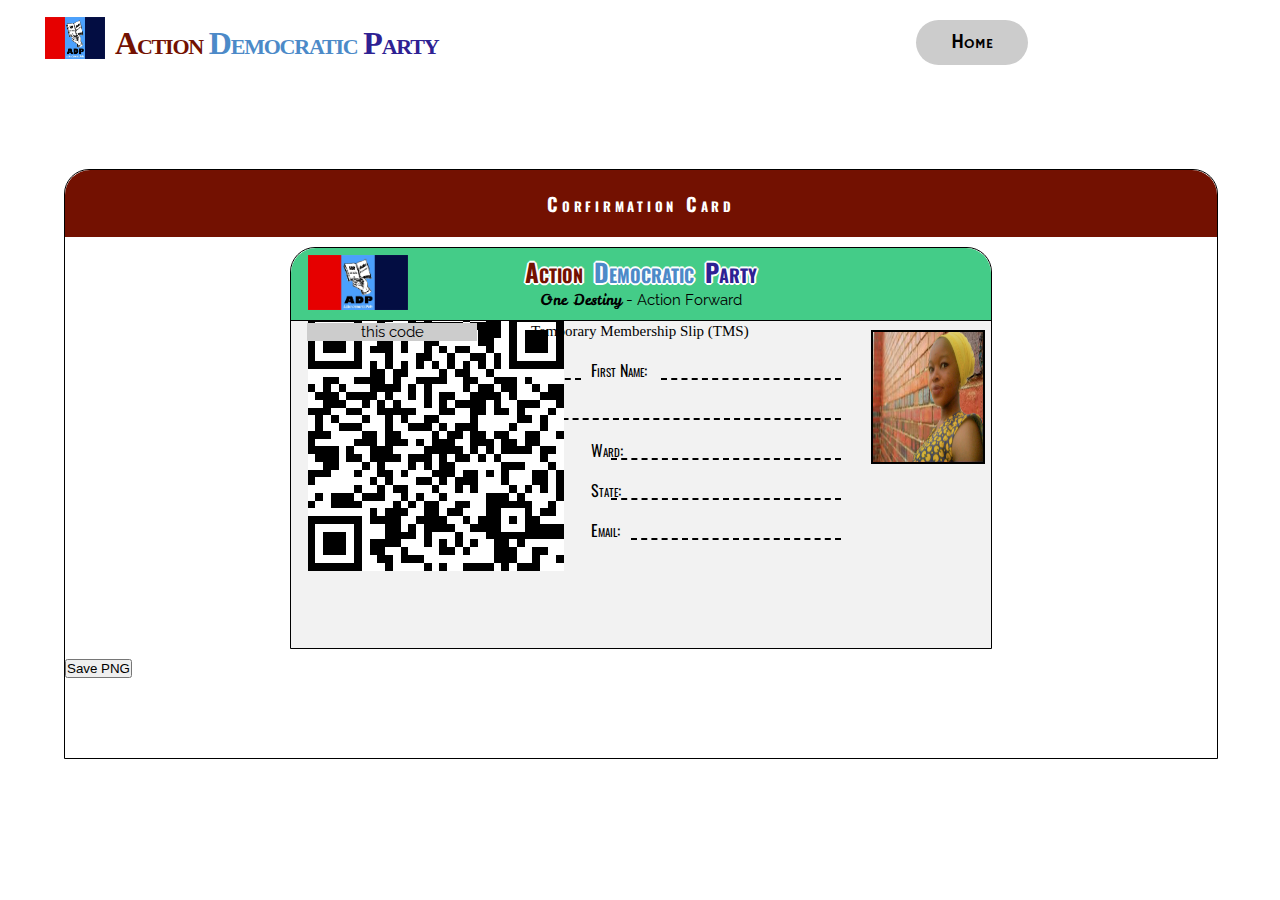
==== confirm.html @ b9115f54 "Almost done" ====
<html>

<head>
    <meta charset="utf-8">
    <meta name="viewport" content="width=device-width, initial-scale=1">
    <!-- Android Phone -->
    <meta name="theme-color" content="#731101">
    <!-- Windows Phone -->
    <meta name="msapplication-navbutton-color" content="#731101">
    <!-- iOS Safari -->
    <meta name="apple-mobile-web-app-status-bar-style" content="#731101">
    <title>Action Democratic Party</title>
    <link href="https://fonts.googleapis.com/css?family=Oswald|Raleway|Hammersmith+One|Leckerli+One" rel="stylesheet">
    <link rel="stylesheet" href="css/master.min.css" media="all" title="Action Democratic Party">
    <link rel="stylesheet" href="css/animate.min.css" media="all" title="Action Democratic Party">
    <link rel="stylesheet" href="css/jquery-ui.min.css">
    <script src="javascript/jquery-3.1.1.min.js"></script>
    <script src="javascript/functions.min.js" charset="utf-8"></script>
    <script src="javascript/content.js" charset="utf-8"></script>
    <script src="javascript/html2canvas.min.js" type="text/javascript"></script>
    <script src="javascript/qrcode.min.js" type="text/javascript"></script>
</head>
<body>
  <!-- header starts here  -->
  <header>
      <div class="topbar">
          <!-- name of the party -->
          <div class="topname">
            <a href="/index.html">
              <img src="img/adp.png" class='logo' alt="The Boook in Hand" />
            </a>
              <p>
                <a href="/index.html">
                  <span class="nameA">Action</span>
                  <span class="nameB">Democratic</span>
                  <span class="nameC">Party</span>
                </a>
              </p>
          </div>
          <nav>
              <ul>
                  <li>
                      <a href="/index.html">Home</a>
                  </li>
              </ul>
          </nav>
      </div>
  </header>
  <div class="wrapper">
    <div class="content">
      <div id="confirmSect">
        <h3>Corfirmation Card</h3>
        <section id="widget">
          <h3 id="fulName"><span>Action</span> <span>Democratic</span> <span>Party</span></h3>
          <img src="img/adp.png" width="100" height="55" alt="" />
          <p>
            <span>One Destiny</span> -
            <span>Action Forward</span>
            <span>this code</span>
            <span>Temporary Membership Slip (TMS)</span>
          </p>
          <img class="thispic" src="/upload/5e166009071d0f7d89e7f185eb660f07.jpg"  width="110" height="130" alt="" />
          <div class="inside">
            <span>Surname:</span>
            <span></span>
            <span>First Name:</span>
            <span></span>
            <span>Address:</span>
            <span></span>
            <span>Sex:</span>
            <span></span>
            <span>Ward:</span>
            <span></span>
            <span>LGA:</span>
            <span></span>
            <span>State:</span>
            <span></span>
            <span>Phone:</span>
            <span></span>
            <span>Email:</span>
            <span></span>
            <div id="qrcode"></div>
          </div>
        </section>
        <input type="hidden" name="qrgen" id="qrgen" value="">
        <input type="button" id="btnSave" value="Save PNG"/>
        <div id="img-out">

        </div>
      </div>
    </div>
  </div>
  <script type="text/javascript">
  new QRCode(document.getElementById("qrcode"), 'http://www.adp.ng/members/' + document.getElementById('qrgen').value);
  </script>
  <script type="text/javascript">
  $(function() {
  $("#btnSave").click(function() {
      html2canvas($("#widget"), {
          onrendered: function(canvas) {
              theCanvas = canvas;
              document.body.appendChild(canvas);

              // Convert and download as image
              Canvas2Image.saveAsPNG(canvas);
              $("#img-out").append(canvas);
              // Clean up
              //document.body.removeChild(canvas);
          }
      });
  });
});
  </script>
</body>
</html>
---- css/master.min.css ----
*{margin:0;padding:0}body{background:#fff}body,fieldset,form,html,legend,li,ol,ul{margin:0;padding:0}h1,h2,h3,h4,h5,h6,p{margin-top:0}fieldset,img{border:0}li{list-style:none}a,a:active,a:hover,a:link,a:visited{color:#000;text-decoration:none}header{position:relative;height:auto;width:100%;background:#fff}@media screen and (min-width:200px) and (max-width:900px){header{height:auto;clear:both}}header .topbar{position:relative;height:94px;width:100%}@media screen and (min-width:200px) and (max-width:900px){header .topbar{height:100px;width:100%}}header .topbar nav{position:relative;float:right;width:30%}@media screen and (min-width:200px) and (max-width:900px){header .topbar nav{float:none;width:100%}}header .topbar nav ul{position:relative;top:30px;width:100%;display:inline-block;list-style-type:none}@media screen and (min-width:200px) and (max-width:900px){header .topbar nav ul{background-color:#ccc;border-top:1px solid #000;padding:10px 0;top:15px}}header .topbar nav ul li{position:relative;background-color:#ccc;border-radius:25px;margin:0 20px;padding:10px 15px;font-family:'Hammersmith One',sans-serif;font-size:20px;font-variant:small-caps;display:inline}@media screen and (min-width:200px) and (max-width:900px){header .topbar nav ul li{background-color:transparent;margin:0;border-radius:0;left:20px}}header .topbar nav ul li:nth-child(1) a{padding:10px 20px}header .topbar nav ul li a{padding:10px}header .topbar .topname{position:relative;top:15px;left:45px;float:left;width:450px;height:46px}@media screen and (min-width:200px) and (max-width:900px){header .topbar .topname{top:15px;left:25px;width:70%;clear:both}}header .topbar .topname img{position:relative;left:0;top:2px;float:left;width:60px;height:42px}@media screen and (min-width:200px) and (max-width:900px){header .topbar .topname img{width:60px;height:42px}}header .topbar .topname p{float:left;position:relative;left:10px;top:10px;font-variant:small-caps;font-weight:700;word-spacing:-1px;cursor:default;font-family:AbadiMT-CondensedExtraBold;font-size:32px;color:#fff;letter-spacing:-1.21px}@media screen and (min-width:200px) and (max-width:900px){header .topbar .topname p{font-size:20px}}header .topbar .topname p .nameA{color:#731101}header .topbar .topname p .nameB{color:#4C8AC8}header .topbar .topname p .nameC{color:#2E2193}header .midbar{position:relative;width:100%;height:268px;background-color:#2E2193}header .GForm{float:right;width:90%}@media screen and (min-width:200px) and (max-width:900px){header .GForm{float:none;clear:both;text-align:center;width:90%;margin:0 auto}}header .GForm p{position:relative;font-size:15px;color:#555;clear:both;float:none;top:25px}header .GForm p #nalab{position:absolute;left:450px;display:none}header .GForm p #colab{position:absolute;left:690px;display:none}header .GForm p #useable{position:relative;left:690px}@media screen and (min-width:200px) and (max-width:900px){header .GForm p #useable{width:100%;text-align:center;left:0;top:-70px}}header .GForm form{position:relative;top:30px;width:80%;margin:0 auto;-webkit-box-align:center;-webkit-align-items:center;-ms-flex-align:center;align-items:center}@media screen and (min-width:200px) and (max-width:900px){header .GForm form{width:100%}}header .GForm form span{position:relative;float:left;font-family:AbadiMT-CondensedExtraBold;font-size:25px;color:#290303;letter-spacing:-.94px}@media screen and (min-width:200px) and (max-width:900px){header .GForm form span{font-size:20px;float:none;clear:both}}header .GForm form input{position:relative;left:30px;top:-10px;float:left;margin-right:10px}@media screen and (min-width:200px) and (max-width:900px){header .GForm form input{top:10px;left:0;float:none;clear:both;margin:20px auto}}header .GForm form input[type=text]{border-radius:8px;background-color:#e9e9e9;padding-left:10px;font-size:15px;width:204px;height:37px;border:1px solid #979797}header .GForm form input[type=submit]{width:125px;height:37px;background-color:#bfbfbf;border:1px solid #979797;border-radius:8px;font-variant:small-caps;font-weight:700;font-size:15px}.wrapper{position:relative;top:30px;width:100%;margin-top:25px;clear:both}.wrapper .content{position:relative;top:20px;width:90%;margin:0 auto;clear:both}@media screen and (min-width:200px) and (max-width:900px){.wrapper .content{width:95%}}.wrapper .content section{width:45%;float:left;border:1px solid #ccc;border-top-left-radius:25px;border-top-right-radius:25px}@media screen and (min-width:200px) and (max-width:900px){.wrapper .content section{width:100%;float:none;clear:both;margin:50px auto}}.wrapper .content section:nth-child(2){margin-left:70px}@media screen and (min-width:200px) and (max-width:900px){.wrapper .content section:nth-child(2){margin:0 auto}}.wrapper .content section h3{text-align:center;width:100%;padding:10px 0;background-color:#731101;border-top-left-radius:25px;border-top-right-radius:25px;color:#fff;font-variant:small-caps;font-family:Oswald,sans-serif;letter-spacing:.2em}.wrapper .content section p{padding:15px;text-align:justify;font-family:Raleway,sans-serif}.wrapper .content .regForm{position:relative;display:none;width:100%;height:auto;border:1px solid #000;border-top-left-radius:25px;border-top-right-radius:25px}.wrapper .content .regForm:after{content:'';display:block;clear:both;padding-bottom:80px}.wrapper .content .regForm #fulladd,.wrapper .content .regForm #fullpro{display:none}.wrapper .content .regForm h3{position:relative;width:100%;text-align:center;padding:20px 0;background-color:#731101;border-top-left-radius:25px;border-top-right-radius:25px;color:#fff;font-variant:small-caps;font-family:Oswald,sans-serif;letter-spacing:.2em}.wrapper .content .regForm h3 #d1,.wrapper .content .regForm h3 #d2,.wrapper .content .regForm h3 #d3{display:none}.wrapper .content .regForm form{width:80%;margin:0 auto}.wrapper .content .regForm section{position:relative;border:0 solid #000;border-radius:0}.wrapper .content .regForm section:nth-child(2):not(.forothers){top:213px;left:100px}@media screen and (min-width:200px) and (max-width:900px){.wrapper .content .regForm section:nth-child(2):not(.forothers){width:100%;top:0;left:0}}.wrapper .content .regForm label{position:relative;float:left;clear:both;font-variant:small-caps;font-family:sans-serif;margin:20px auto 5px}@media screen and (min-width:200px) and (max-width:900px){.wrapper .content .regForm label{float:none;margin:1px;clear:both}}.wrapper .content .regForm select{float:left;clear:both;border-radius:8px;background:url(../img/arrow-down-black.png) 90%/15% no-repeat #eee;padding-left:10px;font-size:15px;width:304px;height:37px;border:1px solid #979797;appearance:none;-webkit-appearance:none;-moz-appearance:none}@media screen and (min-width:200px) and (max-width:900px){.wrapper .content .regForm select{width:204px;float:none;clear:both}}.wrapper .content .regForm textarea{float:left;clear:both;border-radius:8px;background-color:#e9e9e9;padding-left:10px;font-size:15px;width:304px;border:1px solid #979797;appearance:none;-webkit-appearance:none;-moz-appearance:none}@media screen and (min-width:200px) and (max-width:900px){.wrapper .content .regForm textarea{width:204px;float:none;clear:both}}.wrapper .content .regForm input{position:relative;float:left;clear:both;margin-right:10px}@media screen and (min-width:200px) and (max-width:900px){.wrapper .content .regForm input{top:10px;left:0;float:none;width:200px;clear:both;margin:20px auto}}.wrapper .content .regForm input[type=email],.wrapper .content .regForm input[type=text]{border-radius:8px;background-color:#e9e9e9;padding-left:10px;font-size:15px;width:304px;height:37px;border:1px solid #979797}@media screen and (min-width:200px) and (max-width:900px){.wrapper .content .regForm input[type=email],.wrapper .content .regForm input[type=text]{width:200px}}.wrapper .content .regForm input[type=submit]{width:125px;height:37px;background-color:#bfbfbf;border:1px solid #979797;margin-top:20px;border-radius:8px;font-variant:small-caps;font-weight:700;font-size:15px}.wrapper .content #confirmSect{position:relative;width:100%;height:auto;border:1px solid #000;border-top-left-radius:25px;border-top-right-radius:25px}.wrapper .content #confirmSect:after{content:'';display:block;clear:both;padding-bottom:80px}.wrapper .content #confirmSect h3{position:relative;width:100%;text-align:center;padding:20px 0;background-color:#731101;border-top-left-radius:25px;border-top-right-radius:25px;color:#fff;font-variant:small-caps;font-family:Oswald,sans-serif;letter-spacing:.2em}.wrapper .content #confirmSect section{position:relative;margin:10px auto;height:400px;border:1px solid #000;width:700px;float:none}.wrapper .content #confirmSect section h3{color:#fff;border-bottom:1px solid #000;padding:5px 0 30px;font-size:25px;font-stretch:expanded;background-color:#4C8}.wrapper .content #confirmSect section h3 span{letter-spacing:normal;text-shadow:2px 0 0 #fff,-2px 0 0 #fff,0 2px 0 #fff,0 -2px 0 #fff,1px 1px #fff,-1px -1px 0 #fff,1px -1px 0 #fff,-1px 1px 0 #fff}.wrapper .content #confirmSect section h3 span:nth-child(1){color:#731101}.wrapper .content #confirmSect section h3 span:nth-child(2){color:#4C8AC8}.wrapper .content #confirmSect section h3 span:nth-child(3){color:#2E2193}.wrapper .content #confirmSect section img{position:absolute;top:7px;left:17px}.wrapper .content #confirmSect section .thispic{position:relative;top:5px;border:2px solid #000;left:580px}.wrapper .content #confirmSect section p{position:relative;text-align:center;margin-top:-46px;z-index:10}.wrapper .content #confirmSect section p span{letter-spacing:normal;font-size:15px}.wrapper .content #confirmSect section p span:nth-child(1){position:relative;font-family:'Leckerli One',cursive}.wrapper .content #confirmSect section p span:nth-child(3){position:absolute;top:48px;left:16px;background-color:#ccc;width:170px}.wrapper .content #confirmSect section p span:nth-child(4){position:absolute;top:48px;left:240px;font-family:serif}.wrapper .content #confirmSect section .inside{position:absolute;width:100%;height:340px;top:60px;background-color:#f2f2f2;z-index:-1}.wrapper .content #confirmSect section .inside span{position:absolute;font-family:Oswald,sans-serif;font-variant:small-caps}.wrapper .content #confirmSect section .inside span:nth-child(1){top:50px;left:50px}.wrapper .content #confirmSect section .inside span:nth-child(2){top:70px;left:110px;width:180px;border-bottom:2px dashed #000}.wrapper .content #confirmSect section .inside span:nth-child(3){top:50px;left:300px}.wrapper .content #confirmSect section .inside span:nth-child(4){top:70px;left:370px;width:180px;border-bottom:2px dashed #000}.wrapper .content #confirmSect section .inside span:nth-child(5){top:90px;left:50px}.wrapper .content #confirmSect section .inside span:nth-child(6){top:110px;left:110px;width:440px;border-bottom:2px dashed #000}.wrapper .content #confirmSect section .inside span:nth-child(7){top:130px;left:50px}.wrapper .content #confirmSect section .inside span:nth-child(8){top:150px;left:80px;width:100px;border-bottom:2px dashed #000}.wrapper .content #confirmSect section .inside span:nth-child(9){top:130px;left:300px}.wrapper .content #confirmSect section .inside span:nth-child(10){top:150px;left:320px;width:230px;border-bottom:2px dashed #000}.wrapper .content #confirmSect section .inside span:nth-child(11){top:170px;left:50px}.wrapper .content #confirmSect section .inside span:nth-child(12){top:190px;left:80px;width:170px;border-bottom:2px dashed #000}.wrapper .content #confirmSect section .inside span:nth-child(13){top:170px;left:300px}.wrapper .content #confirmSect section .inside span:nth-child(14){top:190px;left:320px;width:230px;border-bottom:2px dashed #000}.wrapper .content #confirmSect section .inside span:nth-child(15){top:210px;left:50px}.wrapper .content #confirmSect section .inside span:nth-child(16){top:230px;left:95px;width:170px;border-bottom:2px dashed #000}.wrapper .content #confirmSect section .inside span:nth-child(17){top:210px;left:300px}.wrapper .content #confirmSect section .inside span:nth-child(18){top:230px;left:340px;width:210px;border-bottom:2px dashed #000}.wrapper .btsect{position:relative;width:100%;height:208px;top:70px;clear:both;border-top:1px solid #000;border-bottom:1px solid #000;text-align:center;background-color:#4C8AC8}.wrapper .btsect p{position:relative;top:30%;width:80%;margin:0 auto;font-family:Raleway,sans-serif;color:#fff;font-size:25px;font-weight:300}@media screen and (min-width:200px) and (max-width:900px){.wrapper .btsect p{font-size:15px}}.wrapper #map{position:relative;width:100%;height:400px;top:100px;clear:both}footer{position:relative;top:150px;height:300px;width:100%;clear:both;background-color:#731101}@media screen and (min-width:200px) and (max-width:900px){footer{height:500px}}footer div{position:relative;top:50px;width:95%;margin:0 auto}@media screen and (min-width:200px) and (max-width:900px){footer div{top:30px}}footer div section{position:relative;height:160px;width:45%;float:left;border-radius:15px}footer div section:nth-child(2){left:70px;background-color:rgba(255,255,255,.3)}@media screen and (min-width:200px) and (max-width:900px){footer div section:nth-child(2){left:0}}@media screen and (min-width:200px) and (max-width:900px){footer div section{position:relative;height:200px;text-align:center;width:95%;clear:both;float:none;margin:0 auto}}footer div section img{position:relative;top:20px;float:left;margin:0 20px}@media screen and (min-width:200px) and (max-width:900px){footer div section img{top:0;width:70%;margin:0 auto;float:none;clear:both}}footer div section h3{position:relative;top:20px;font-variant:small-caps;font-size:25px;font-family:AbadiMT-CondensedExtraBold;text-shadow:2px 0 0 #fff,-2px 0 0 #fff,0 2px 0 #fff,0 -2px 0 #fff,1px 1px #fff,-1px -1px 0 #fff,1px -1px 0 #fff,-1px 1px 0 #fff}@media screen and (min-width:200px) and (max-width:900px){footer div section h3{top:20px;font-size:20px;clear:both}}footer div section h3 span{color:#f02403}footer div section h3 span:nth-child(2){color:#4C8AC8}footer div section h3 span:nth-child(3){color:#2E2193}footer div section p{position:relative;top:20px;color:#fff}@media screen and (min-width:200px) and (max-width:900px){footer div section p{top:20px}}
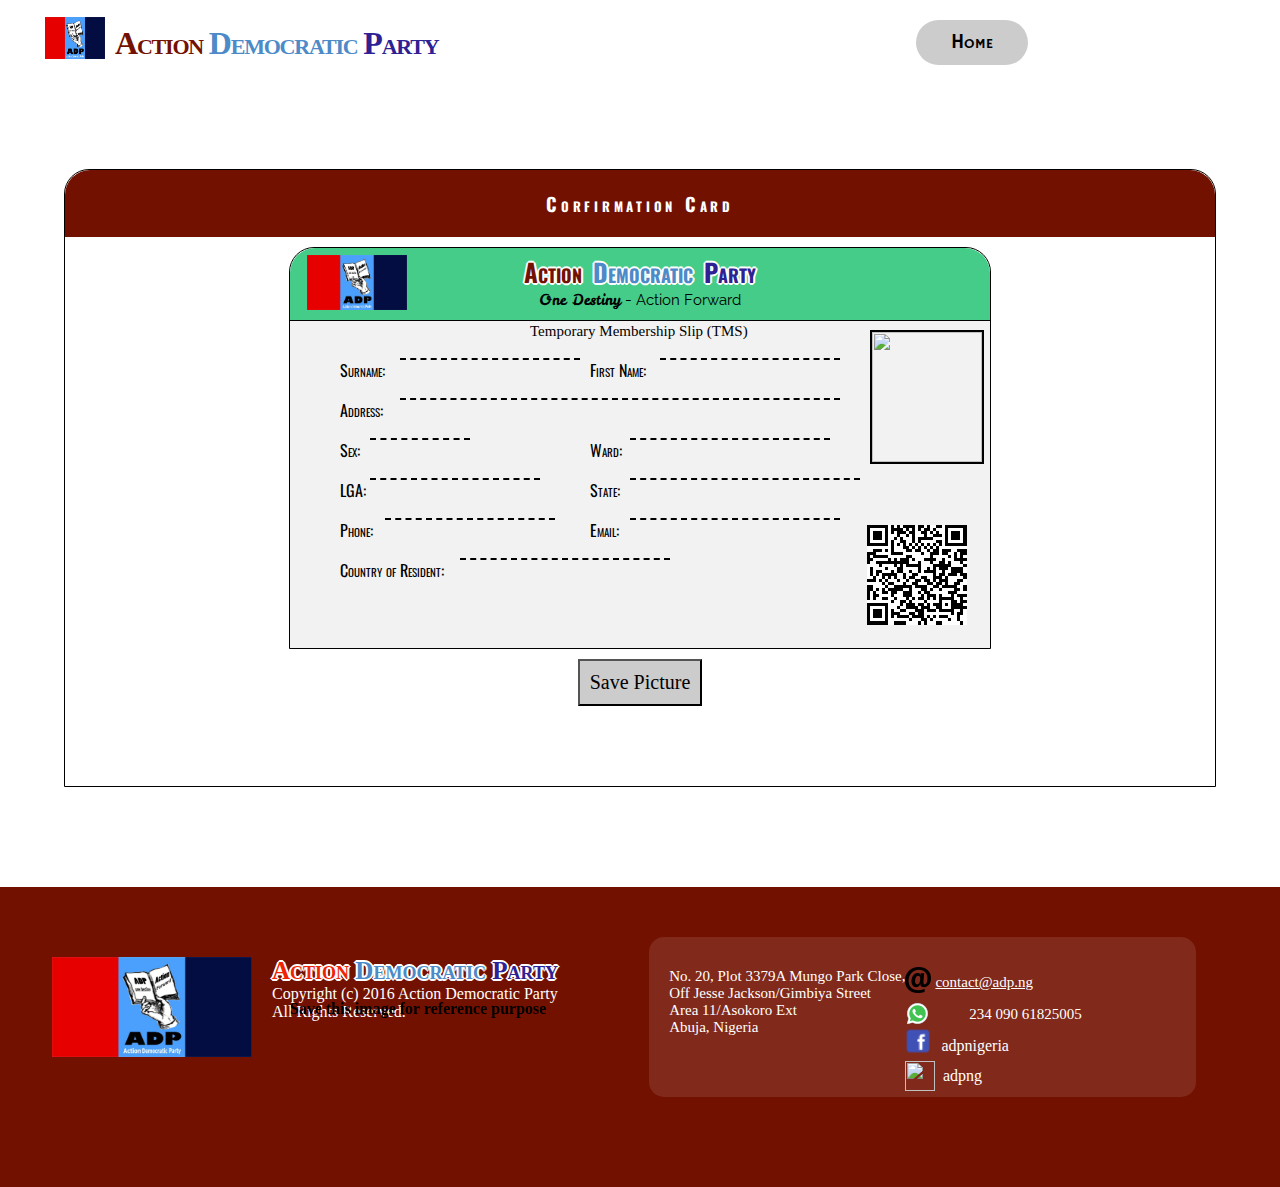
==== commit 4b4114ae: "I think I am done with this site" ====
--- a/confirm.html
+++ b/confirm.html
@@ -10,7 +10,7 @@
     <!-- iOS Safari -->
     <meta name="apple-mobile-web-app-status-bar-style" content="#731101">
     <title>Action Democratic Party</title>
-    <link href="https://fonts.googleapis.com/css?family=Oswald|Raleway|Hammersmith+One|Leckerli+One" rel="stylesheet">
+    <link href="https://fonts.googleapis.com/css?family=Oswald|Raleway|Hammersmith+One|Leckerli+One|Special+Elite" rel="stylesheet">
     <link rel="stylesheet" href="css/master.min.css" media="all" title="Action Democratic Party">
     <link rel="stylesheet" href="css/animate.min.css" media="all" title="Action Democratic Party">
     <link rel="stylesheet" href="css/jquery-ui.min.css">
@@ -51,64 +51,113 @@
       <div id="confirmSect">
         <h3>Corfirmation Card</h3>
         <section id="widget">
+          <h4 id="forthH">Save this image for reference purpose</h4>
           <h3 id="fulName"><span>Action</span> <span>Democratic</span> <span>Party</span></h3>
           <img src="img/adp.png" width="100" height="55" alt="" />
           <p>
             <span>One Destiny</span> -
             <span>Action Forward</span>
-            <span>this code</span>
+            <span id="randomCodeDT"></span>
             <span>Temporary Membership Slip (TMS)</span>
           </p>
-          <img class="thispic" src="/upload/5e166009071d0f7d89e7f185eb660f07.jpg"  width="110" height="130" alt="" />
+          <img id="ppic" class="thispic" src=""  width="110" height="130" alt="" />
+          <div id="img-out">
+
+          </div>
           <div class="inside">
             <span>Surname:</span>
-            <span></span>
+            <span id="surname"></span>
             <span>First Name:</span>
-            <span></span>
+            <span id="firstname"></span>
             <span>Address:</span>
-            <span></span>
+            <span id="addresses"></span>
             <span>Sex:</span>
-            <span></span>
+            <span id="gender"></span>
             <span>Ward:</span>
-            <span></span>
+            <span id="wardarea"></span>
             <span>LGA:</span>
-            <span></span>
+            <span id="lgarea"></span>
             <span>State:</span>
-            <span></span>
+            <span id="statearea"></span>
             <span>Phone:</span>
-            <span></span>
+            <span id="phonedet"></span>
             <span>Email:</span>
-            <span></span>
+            <span id="emaildet"></span>
+            <span>Country of Resident:</span>
+            <span id="countryofres"></span>
             <div id="qrcode"></div>
           </div>
         </section>
         <input type="hidden" name="qrgen" id="qrgen" value="">
-        <input type="button" id="btnSave" value="Save PNG"/>
-        <div id="img-out">
-
-        </div>
+        <p style="text-align: center;">
+          <input type="button" id="btnSave" value="Save Picture" style="background-color: #ccc; padding: 10px; font-family: serif; font-size: 20px;"/>
+        </p>
       </div>
     </div>
   </div>
+  <footer>
+      <div>
+          <section>
+              <img src="img/adp.png" width="200px" height="100" alt=""/>
+              <h3>
+                  <span>Action</span>
+                  <span>Democratic</span>
+                  <span>Party</span>
+              </h3>
+              <p>
+                  Copyright (c) 2016 Action Democratic Party All Rights Reserved.
+              </p>
+          </section>
+          <section>
+            <p>
+              No. 20, Plot 3379A Mungo Park Close, <br> Off Jesse Jackson/Gimbiya Street <br>Area 11/Asokoro Ext <br>Abuja, Nigeria
+            </p>
+            <img src="img/Email.png" class="jemail" alt="" />
+            <p>
+              <a class="forMB" href="mailto:contact@adp.ng">contact@adp.ng</a>
+            </p>
+            <img src="img/WhatsApp_25.png" class="whatsapp" alt="" />
+            <p class="utility">
+                234 090 61825005
+            </p>
+
+              <a href="https://www.fb.com/apdnigeria"> <img src="img/Facebook25.png" class="facebook" width="30" height="30" alt="" /><span class="fcbk">adpnigeria</span></a>
+              <a href="https://www.twitter.com/adpng"> <img src="img/twitter2.png" class="twitter" width="30" height="30" alt="" /> <span class="tweet">adpng</span></a>
+          </section>
+      </div>
+  </footer>
   <script type="text/javascript">
-  new QRCode(document.getElementById("qrcode"), 'http://www.adp.ng/members/' + document.getElementById('qrgen').value);
-  </script>
+  var qrcode = new QRCode(document.getElementById("qrcode"), {
+      text: "http://www.apd.ng/membership/" + $('#qrgen').val() +'',
+      width: 100,
+      height: 100,
+      colorDark : "#000000",
+      colorLight : "#ffffff",
+      correctLevel : QRCode.CorrectLevel.H
+  });
+    </script>
   <script type="text/javascript">
   $(function() {
-  $("#btnSave").click(function() {
+    $('#btnSave').click(function() {
+      $('#widget').fadeIn(4).delay(3000);
+      $('#img-out').slideDown('10000');
+    });
+
+    $("#btnSave").click(function() {
       html2canvas($("#widget"), {
           onrendered: function(canvas) {
               theCanvas = canvas;
               document.body.appendChild(canvas);
 
               // Convert and download as image
-              Canvas2Image.saveAsPNG(canvas);
+              Canvas2Image.saveAsJPG(canvas);
               $("#img-out").append(canvas);
               // Clean up
               //document.body.removeChild(canvas);
           }
       });
   });
+
 });
   </script>
 </body>
--- a/css/master.min.css
+++ b/css/master.min.css
@@ -1 +1 @@
-*{margin:0;padding:0}body{background:#fff}body,fieldset,form,html,legend,li,ol,ul{margin:0;padding:0}h1,h2,h3,h4,h5,h6,p{margin-top:0}fieldset,img{border:0}li{list-style:none}a,a:active,a:hover,a:link,a:visited{color:#000;text-decoration:none}header{position:relative;height:auto;width:100%;background:#fff}@media screen and (min-width:200px) and (max-width:900px){header{height:auto;clear:both}}header .topbar{position:relative;height:94px;width:100%}@media screen and (min-width:200px) and (max-width:900px){header .topbar{height:100px;width:100%}}header .topbar nav{position:relative;float:right;width:30%}@media screen and (min-width:200px) and (max-width:900px){header .topbar nav{float:none;width:100%}}header .topbar nav ul{position:relative;top:30px;width:100%;display:inline-block;list-style-type:none}@media screen and (min-width:200px) and (max-width:900px){header .topbar nav ul{background-color:#ccc;border-top:1px solid #000;padding:10px 0;top:15px}}header .topbar nav ul li{position:relative;background-color:#ccc;border-radius:25px;margin:0 20px;padding:10px 15px;font-family:'Hammersmith One',sans-serif;font-size:20px;font-variant:small-caps;display:inline}@media screen and (min-width:200px) and (max-width:900px){header .topbar nav ul li{background-color:transparent;margin:0;border-radius:0;left:20px}}header .topbar nav ul li:nth-child(1) a{padding:10px 20px}header .topbar nav ul li a{padding:10px}header .topbar .topname{position:relative;top:15px;left:45px;float:left;width:450px;height:46px}@media screen and (min-width:200px) and (max-width:900px){header .topbar .topname{top:15px;left:25px;width:70%;clear:both}}header .topbar .topname img{position:relative;left:0;top:2px;float:left;width:60px;height:42px}@media screen and (min-width:200px) and (max-width:900px){header .topbar .topname img{width:60px;height:42px}}header .topbar .topname p{float:left;position:relative;left:10px;top:10px;font-variant:small-caps;font-weight:700;word-spacing:-1px;cursor:default;font-family:AbadiMT-CondensedExtraBold;font-size:32px;color:#fff;letter-spacing:-1.21px}@media screen and (min-width:200px) and (max-width:900px){header .topbar .topname p{font-size:20px}}header .topbar .topname p .nameA{color:#731101}header .topbar .topname p .nameB{color:#4C8AC8}header .topbar .topname p .nameC{color:#2E2193}header .midbar{position:relative;width:100%;height:268px;background-color:#2E2193}header .GForm{float:right;width:90%}@media screen and (min-width:200px) and (max-width:900px){header .GForm{float:none;clear:both;text-align:center;width:90%;margin:0 auto}}header .GForm p{position:relative;font-size:15px;color:#555;clear:both;float:none;top:25px}header .GForm p #nalab{position:absolute;left:450px;display:none}header .GForm p #colab{position:absolute;left:690px;display:none}header .GForm p #useable{position:relative;left:690px}@media screen and (min-width:200px) and (max-width:900px){header .GForm p #useable{width:100%;text-align:center;left:0;top:-70px}}header .GForm form{position:relative;top:30px;width:80%;margin:0 auto;-webkit-box-align:center;-webkit-align-items:center;-ms-flex-align:center;align-items:center}@media screen and (min-width:200px) and (max-width:900px){header .GForm form{width:100%}}header .GForm form span{position:relative;float:left;font-family:AbadiMT-CondensedExtraBold;font-size:25px;color:#290303;letter-spacing:-.94px}@media screen and (min-width:200px) and (max-width:900px){header .GForm form span{font-size:20px;float:none;clear:both}}header .GForm form input{position:relative;left:30px;top:-10px;float:left;margin-right:10px}@media screen and (min-width:200px) and (max-width:900px){header .GForm form input{top:10px;left:0;float:none;clear:both;margin:20px auto}}header .GForm form input[type=text]{border-radius:8px;background-color:#e9e9e9;padding-left:10px;font-size:15px;width:204px;height:37px;border:1px solid #979797}header .GForm form input[type=submit]{width:125px;height:37px;background-color:#bfbfbf;border:1px solid #979797;border-radius:8px;font-variant:small-caps;font-weight:700;font-size:15px}.wrapper{position:relative;top:30px;width:100%;margin-top:25px;clear:both}.wrapper .content{position:relative;top:20px;width:90%;margin:0 auto;clear:both}@media screen and (min-width:200px) and (max-width:900px){.wrapper .content{width:95%}}.wrapper .content section{width:45%;float:left;border:1px solid #ccc;border-top-left-radius:25px;border-top-right-radius:25px}@media screen and (min-width:200px) and (max-width:900px){.wrapper .content section{width:100%;float:none;clear:both;margin:50px auto}}.wrapper .content section:nth-child(2){margin-left:70px}@media screen and (min-width:200px) and (max-width:900px){.wrapper .content section:nth-child(2){margin:0 auto}}.wrapper .content section h3{text-align:center;width:100%;padding:10px 0;background-color:#731101;border-top-left-radius:25px;border-top-right-radius:25px;color:#fff;font-variant:small-caps;font-family:Oswald,sans-serif;letter-spacing:.2em}.wrapper .content section p{padding:15px;text-align:justify;font-family:Raleway,sans-serif}.wrapper .content .regForm{position:relative;display:none;width:100%;height:auto;border:1px solid #000;border-top-left-radius:25px;border-top-right-radius:25px}.wrapper .content .regForm:after{content:'';display:block;clear:both;padding-bottom:80px}.wrapper .content .regForm #fulladd,.wrapper .content .regForm #fullpro{display:none}.wrapper .content .regForm h3{position:relative;width:100%;text-align:center;padding:20px 0;background-color:#731101;border-top-left-radius:25px;border-top-right-radius:25px;color:#fff;font-variant:small-caps;font-family:Oswald,sans-serif;letter-spacing:.2em}.wrapper .content .regForm h3 #d1,.wrapper .content .regForm h3 #d2,.wrapper .content .regForm h3 #d3{display:none}.wrapper .content .regForm form{width:80%;margin:0 auto}.wrapper .content .regForm section{position:relative;border:0 solid #000;border-radius:0}.wrapper .content .regForm section:nth-child(2):not(.forothers){top:213px;left:100px}@media screen and (min-width:200px) and (max-width:900px){.wrapper .content .regForm section:nth-child(2):not(.forothers){width:100%;top:0;left:0}}.wrapper .content .regForm label{position:relative;float:left;clear:both;font-variant:small-caps;font-family:sans-serif;margin:20px auto 5px}@media screen and (min-width:200px) and (max-width:900px){.wrapper .content .regForm label{float:none;margin:1px;clear:both}}.wrapper .content .regForm select{float:left;clear:both;border-radius:8px;background:url(../img/arrow-down-black.png) 90%/15% no-repeat #eee;padding-left:10px;font-size:15px;width:304px;height:37px;border:1px solid #979797;appearance:none;-webkit-appearance:none;-moz-appearance:none}@media screen and (min-width:200px) and (max-width:900px){.wrapper .content .regForm select{width:204px;float:none;clear:both}}.wrapper .content .regForm textarea{float:left;clear:both;border-radius:8px;background-color:#e9e9e9;padding-left:10px;font-size:15px;width:304px;border:1px solid #979797;appearance:none;-webkit-appearance:none;-moz-appearance:none}@media screen and (min-width:200px) and (max-width:900px){.wrapper .content .regForm textarea{width:204px;float:none;clear:both}}.wrapper .content .regForm input{position:relative;float:left;clear:both;margin-right:10px}@media screen and (min-width:200px) and (max-width:900px){.wrapper .content .regForm input{top:10px;left:0;float:none;width:200px;clear:both;margin:20px auto}}.wrapper .content .regForm input[type=email],.wrapper .content .regForm input[type=text]{border-radius:8px;background-color:#e9e9e9;padding-left:10px;font-size:15px;width:304px;height:37px;border:1px solid #979797}@media screen and (min-width:200px) and (max-width:900px){.wrapper .content .regForm input[type=email],.wrapper .content .regForm input[type=text]{width:200px}}.wrapper .content .regForm input[type=submit]{width:125px;height:37px;background-color:#bfbfbf;border:1px solid #979797;margin-top:20px;border-radius:8px;font-variant:small-caps;font-weight:700;font-size:15px}.wrapper .content #confirmSect{position:relative;width:100%;height:auto;border:1px solid #000;border-top-left-radius:25px;border-top-right-radius:25px}.wrapper .content #confirmSect:after{content:'';display:block;clear:both;padding-bottom:80px}.wrapper .content #confirmSect h3{position:relative;width:100%;text-align:center;padding:20px 0;background-color:#731101;border-top-left-radius:25px;border-top-right-radius:25px;color:#fff;font-variant:small-caps;font-family:Oswald,sans-serif;letter-spacing:.2em}.wrapper .content #confirmSect section{position:relative;margin:10px auto;height:400px;border:1px solid #000;width:700px;float:none}.wrapper .content #confirmSect section h3{color:#fff;border-bottom:1px solid #000;padding:5px 0 30px;font-size:25px;font-stretch:expanded;background-color:#4C8}.wrapper .content #confirmSect section h3 span{letter-spacing:normal;text-shadow:2px 0 0 #fff,-2px 0 0 #fff,0 2px 0 #fff,0 -2px 0 #fff,1px 1px #fff,-1px -1px 0 #fff,1px -1px 0 #fff,-1px 1px 0 #fff}.wrapper .content #confirmSect section h3 span:nth-child(1){color:#731101}.wrapper .content #confirmSect section h3 span:nth-child(2){color:#4C8AC8}.wrapper .content #confirmSect section h3 span:nth-child(3){color:#2E2193}.wrapper .content #confirmSect section img{position:absolute;top:7px;left:17px}.wrapper .content #confirmSect section .thispic{position:relative;top:5px;border:2px solid #000;left:580px}.wrapper .content #confirmSect section p{position:relative;text-align:center;margin-top:-46px;z-index:10}.wrapper .content #confirmSect section p span{letter-spacing:normal;font-size:15px}.wrapper .content #confirmSect section p span:nth-child(1){position:relative;font-family:'Leckerli One',cursive}.wrapper .content #confirmSect section p span:nth-child(3){position:absolute;top:48px;left:16px;background-color:#ccc;width:170px}.wrapper .content #confirmSect section p span:nth-child(4){position:absolute;top:48px;left:240px;font-family:serif}.wrapper .content #confirmSect section .inside{position:absolute;width:100%;height:340px;top:60px;background-color:#f2f2f2;z-index:-1}.wrapper .content #confirmSect section .inside span{position:absolute;font-family:Oswald,sans-serif;font-variant:small-caps}.wrapper .content #confirmSect section .inside span:nth-child(1){top:50px;left:50px}.wrapper .content #confirmSect section .inside span:nth-child(2){top:70px;left:110px;width:180px;border-bottom:2px dashed #000}.wrapper .content #confirmSect section .inside span:nth-child(3){top:50px;left:300px}.wrapper .content #confirmSect section .inside span:nth-child(4){top:70px;left:370px;width:180px;border-bottom:2px dashed #000}.wrapper .content #confirmSect section .inside span:nth-child(5){top:90px;left:50px}.wrapper .content #confirmSect section .inside span:nth-child(6){top:110px;left:110px;width:440px;border-bottom:2px dashed #000}.wrapper .content #confirmSect section .inside span:nth-child(7){top:130px;left:50px}.wrapper .content #confirmSect section .inside span:nth-child(8){top:150px;left:80px;width:100px;border-bottom:2px dashed #000}.wrapper .content #confirmSect section .inside span:nth-child(9){top:130px;left:300px}.wrapper .content #confirmSect section .inside span:nth-child(10){top:150px;left:320px;width:230px;border-bottom:2px dashed #000}.wrapper .content #confirmSect section .inside span:nth-child(11){top:170px;left:50px}.wrapper .content #confirmSect section .inside span:nth-child(12){top:190px;left:80px;width:170px;border-bottom:2px dashed #000}.wrapper .content #confirmSect section .inside span:nth-child(13){top:170px;left:300px}.wrapper .content #confirmSect section .inside span:nth-child(14){top:190px;left:320px;width:230px;border-bottom:2px dashed #000}.wrapper .content #confirmSect section .inside span:nth-child(15){top:210px;left:50px}.wrapper .content #confirmSect section .inside span:nth-child(16){top:230px;left:95px;width:170px;border-bottom:2px dashed #000}.wrapper .content #confirmSect section .inside span:nth-child(17){top:210px;left:300px}.wrapper .content #confirmSect section .inside span:nth-child(18){top:230px;left:340px;width:210px;border-bottom:2px dashed #000}.wrapper .btsect{position:relative;width:100%;height:208px;top:70px;clear:both;border-top:1px solid #000;border-bottom:1px solid #000;text-align:center;background-color:#4C8AC8}.wrapper .btsect p{position:relative;top:30%;width:80%;margin:0 auto;font-family:Raleway,sans-serif;color:#fff;font-size:25px;font-weight:300}@media screen and (min-width:200px) and (max-width:900px){.wrapper .btsect p{font-size:15px}}.wrapper #map{position:relative;width:100%;height:400px;top:100px;clear:both}footer{position:relative;top:150px;height:300px;width:100%;clear:both;background-color:#731101}@media screen and (min-width:200px) and (max-width:900px){footer{height:500px}}footer div{position:relative;top:50px;width:95%;margin:0 auto}@media screen and (min-width:200px) and (max-width:900px){footer div{top:30px}}footer div section{position:relative;height:160px;width:45%;float:left;border-radius:15px}footer div section:nth-child(2){left:70px;background-color:rgba(255,255,255,.3)}@media screen and (min-width:200px) and (max-width:900px){footer div section:nth-child(2){left:0}}@media screen and (min-width:200px) and (max-width:900px){footer div section{position:relative;height:200px;text-align:center;width:95%;clear:both;float:none;margin:0 auto}}footer div section img{position:relative;top:20px;float:left;margin:0 20px}@media screen and (min-width:200px) and (max-width:900px){footer div section img{top:0;width:70%;margin:0 auto;float:none;clear:both}}footer div section h3{position:relative;top:20px;font-variant:small-caps;font-size:25px;font-family:AbadiMT-CondensedExtraBold;text-shadow:2px 0 0 #fff,-2px 0 0 #fff,0 2px 0 #fff,0 -2px 0 #fff,1px 1px #fff,-1px -1px 0 #fff,1px -1px 0 #fff,-1px 1px 0 #fff}@media screen and (min-width:200px) and (max-width:900px){footer div section h3{top:20px;font-size:20px;clear:both}}footer div section h3 span{color:#f02403}footer div section h3 span:nth-child(2){color:#4C8AC8}footer div section h3 span:nth-child(3){color:#2E2193}footer div section p{position:relative;top:20px;color:#fff}@media screen and (min-width:200px) and (max-width:900px){footer div section p{top:20px}}+*{margin:0;padding:0}body{background:#fff}body,fieldset,form,html,legend,li,ol,ul{margin:0;padding:0}h1,h2,h3,h4,h5,h6,p{margin-top:0}fieldset,img{border:0}li{list-style:none}a,a:active,a:hover,a:link,a:visited{color:#000;text-decoration:none}#img-out{position:fixed;top:0;left:0;width:100%;display:none;height:100%;background-color:#000;filter:alpha(opacity=50);-moz-opacity:.5;-khtml-opacity:.5;opacity:.5;z-index:7}#forthH{position:fixed;display:inline-block;z-index:10;top:1000px}canvas{position:fixed;top:3;left:3;width:702px;height:402px;background-color:#fff;z-index:10}@media screen and (min-width:200px) and (max-width:900px){canvas{top:50%;left:0}}header{position:relative;height:auto;width:100%;background:#fff}@media screen and (min-width:200px) and (max-width:900px){header{height:auto;clear:both}}header .topbar{position:relative;height:94px;width:100%}@media screen and (min-width:200px) and (max-width:900px){header .topbar{height:100px;width:100%}}header .topbar nav{position:relative;float:right;width:30%}@media screen and (min-width:200px) and (max-width:900px){header .topbar nav{float:none;width:100%}}header .topbar nav ul{position:relative;top:30px;width:100%;display:inline-block;list-style-type:none}@media screen and (min-width:200px) and (max-width:900px){header .topbar nav ul{background-color:#ccc;border-top:1px solid #000;padding:10px 0;top:15px}}header .topbar nav ul li{position:relative;background-color:#ccc;border-radius:25px;margin:0 20px;padding:10px 15px;font-family:'Hammersmith One',sans-serif;font-size:20px;font-variant:small-caps;display:inline}@media screen and (min-width:200px) and (max-width:900px){header .topbar nav ul li{background-color:transparent;margin:0;border-radius:0;left:20px}}header .topbar nav ul li:nth-child(1) a{padding:10px 20px}header .topbar nav ul li a{padding:10px}header .topbar .topname{position:relative;top:15px;left:45px;float:left;width:450px;height:46px}@media screen and (min-width:200px) and (max-width:900px){header .topbar .topname{top:15px;left:25px;width:70%;clear:both}}header .topbar .topname img{position:relative;left:0;top:2px;float:left;width:60px;height:42px}@media screen and (min-width:200px) and (max-width:900px){header .topbar .topname img{width:60px;height:42px}}header .topbar .topname p{float:left;position:relative;left:10px;top:10px;font-variant:small-caps;font-weight:700;word-spacing:-1px;cursor:default;font-family:AbadiMT-CondensedExtraBold;font-size:32px;color:#fff;letter-spacing:-1.21px}@media screen and (min-width:200px) and (max-width:900px){header .topbar .topname p{font-size:20px}}header .topbar .topname p .nameA{color:#731101}header .topbar .topname p .nameB{color:#4C8AC8}header .topbar .topname p .nameC{color:#2E2193}header .midbar{position:relative;width:100%;height:268px;background-color:#2E2193}header .GForm{float:right;width:90%}@media screen and (min-width:200px) and (max-width:900px){header .GForm{float:none;clear:both;text-align:center;width:90%;margin:0 auto}}header .GForm p{position:relative;font-size:15px;color:#555;clear:both;float:none;top:25px}header .GForm p #nalab{position:absolute;left:450px;display:none}header .GForm p #colab{position:absolute;left:690px;display:none}header .GForm p #useable{position:relative;left:690px}@media screen and (min-width:200px) and (max-width:900px){header .GForm p #useable{width:100%;text-align:center;left:0;top:-70px}}header .GForm form{position:relative;top:30px;width:80%;margin:0 auto;-webkit-box-align:center;-webkit-align-items:center;-ms-flex-align:center;align-items:center}@media screen and (min-width:200px) and (max-width:900px){header .GForm form{width:100%}}header .GForm form span{position:relative;float:left;font-family:AbadiMT-CondensedExtraBold;font-size:25px;color:#290303;letter-spacing:-.94px}@media screen and (min-width:200px) and (max-width:900px){header .GForm form span{font-size:20px;float:none;clear:both}}header .GForm form input{position:relative;left:30px;top:-10px;float:left;margin-right:10px}@media screen and (min-width:200px) and (max-width:900px){header .GForm form input{top:10px;left:0;float:none;clear:both;margin:20px auto}}header .GForm form input[type=text]{border-radius:8px;background-color:#e9e9e9;padding-left:10px;font-size:15px;width:204px;height:37px;border:1px solid #979797}header .GForm form input[type=submit]{width:125px;height:37px;background-color:#bfbfbf;border:1px solid #979797;border-radius:8px;font-variant:small-caps;font-weight:700;font-size:15px}.wrapper{position:relative;top:30px;width:100%;margin-top:25px;clear:both}.wrapper .content{position:relative;top:20px;width:90%;margin:0 auto;clear:both}@media screen and (min-width:200px) and (max-width:900px){.wrapper .content{width:95%}}.wrapper .content section{width:45%;float:left;border:1px solid #ccc;border-top-left-radius:25px;border-top-right-radius:25px}@media screen and (min-width:200px) and (max-width:900px){.wrapper .content section{width:100%;float:none;clear:both;margin:50px auto}}.wrapper .content section:nth-child(2){margin-left:70px}@media screen and (min-width:200px) and (max-width:900px){.wrapper .content section:nth-child(2){margin:0 auto}}.wrapper .content section h3{text-align:center;width:100%;padding:10px 0;background-color:#731101;border-top-left-radius:25px;border-top-right-radius:25px;color:#fff;font-variant:small-caps;font-family:Oswald,sans-serif;letter-spacing:.2em}.wrapper .content section p{padding:15px;text-align:justify;font-family:Raleway,sans-serif}.wrapper .content .regForm{position:relative;display:none;width:100%;height:auto;border:1px solid #000;border-top-left-radius:25px;border-top-right-radius:25px}.wrapper .content .regForm:after{content:'';display:block;clear:both;padding-bottom:80px}.wrapper .content .regForm #fulladd,.wrapper .content .regForm #fullpro{display:none}.wrapper .content .regForm h3{position:relative;width:100%;text-align:center;padding:20px 0;background-color:#731101;border-top-left-radius:25px;border-top-right-radius:25px;color:#fff;font-variant:small-caps;font-family:Oswald,sans-serif;letter-spacing:.2em}.wrapper .content .regForm h3 #d1,.wrapper .content .regForm h3 #d2,.wrapper .content .regForm h3 #d3{display:none}.wrapper .content .regForm form{width:80%;margin:0 auto}.wrapper .content .regForm section{position:relative;border:0 solid #000;border-radius:0}.wrapper .content .regForm section:nth-child(2):not(.forothers){top:150px;left:100px}@media screen and (min-width:200px) and (max-width:900px){.wrapper .content .regForm section:nth-child(2):not(.forothers){width:100%;top:0;left:0}}.wrapper .content .regForm label{position:relative;float:left;clear:both;font-variant:small-caps;font-family:sans-serif;margin:20px auto 5px;width:100%}@media screen and (min-width:200px) and (max-width:900px){.wrapper .content .regForm label{margin-bottom:-15px}}.wrapper .content .regForm select{float:left;clear:both;border-radius:8px;background:url(../img/arrow-down-black.png) 90%/15% no-repeat #eee;padding-left:10px;font-size:15px;width:304px;height:37px;border:1px solid #979797;appearance:none;-webkit-appearance:none;-moz-appearance:none}@media screen and (min-width:200px) and (max-width:900px){.wrapper .content .regForm select{width:204px;margin:20px auto 5px}}.wrapper .content .regForm textarea{float:left;clear:both;border-radius:8px;background-color:#e9e9e9;padding-left:10px;font-size:15px;width:304px;border:1px solid #979797;appearance:none;-webkit-appearance:none;-moz-appearance:none}@media screen and (min-width:200px) and (max-width:900px){.wrapper .content .regForm textarea{width:204px;float:none;clear:both}}.wrapper .content .regForm input{position:relative;float:left;clear:both;margin-right:10px}@media screen and (min-width:200px) and (max-width:900px){.wrapper .content .regForm input{top:10px;left:0;float:left;width:200px;clear:both;margin:20px auto}}.wrapper .content .regForm input[type=email],.wrapper .content .regForm input[type=text]{border-radius:8px;background-color:#e9e9e9;padding-left:10px;font-size:15px;width:304px;height:37px;border:1px solid #979797}@media screen and (min-width:200px) and (max-width:900px){.wrapper .content .regForm input[type=email],.wrapper .content .regForm input[type=text]{width:200px}}.wrapper .content .regForm input[type=submit]{width:125px;height:37px;background-color:#bfbfbf;border:1px solid #979797;margin-top:20px;border-radius:8px;font-variant:small-caps;font-weight:700;font-size:15px}.wrapper .content #confirmSect{position:relative;height:auto;border:1px solid #000;border-top-left-radius:25px;border-top-right-radius:25px}.wrapper .content #confirmSect:after{content:'';display:block;clear:both;padding-bottom:80px}.wrapper .content #confirmSect h3{position:relative;width:100%;text-align:center;padding:20px 0;background-color:#731101;border-top-left-radius:25px;border-top-right-radius:25px;color:#fff;font-variant:small-caps;font-family:Oswald,sans-serif;letter-spacing:.2em}.wrapper .content #confirmSect section{position:relative;margin:10px auto;height:400px;border:1px solid #000;width:700px;float:none}@media screen and (min-width:200px) and (max-width:900px){.wrapper .content #confirmSect section{display:none}}.wrapper .content #confirmSect section h3{color:#fff;border-bottom:1px solid #000;padding:5px 0 30px;font-size:25px;font-stretch:expanded;background-color:#4C8}.wrapper .content #confirmSect section h3 span{letter-spacing:normal;text-shadow:2px 0 0 #fff,-2px 0 0 #fff,0 2px 0 #fff,0 -2px 0 #fff,1px 1px #fff,-1px -1px 0 #fff,1px -1px 0 #fff,-1px 1px 0 #fff}.wrapper .content #confirmSect section h3 span:nth-child(1){color:#731101}.wrapper .content #confirmSect section h3 span:nth-child(2){color:#4C8AC8}.wrapper .content #confirmSect section h3 span:nth-child(3){color:#2E2193}.wrapper .content #confirmSect section img{position:absolute;top:7px;left:17px}.wrapper .content #confirmSect section .thispic{position:relative;top:5px;border:2px solid #000;left:580px}.wrapper .content #confirmSect section p{position:relative;text-align:center;margin-top:-46px;z-index:10}.wrapper .content #confirmSect section p span{letter-spacing:normal;font-size:15px}.wrapper .content #confirmSect section p span:nth-child(1){position:relative;font-family:'Leckerli One',cursive}.wrapper .content #confirmSect section p span:nth-child(3){position:absolute;top:48px;left:16px;background-color:#ccc;width:170px;font-family:'Special Elite',cursive;line-height:25px}.wrapper .content #confirmSect section p span:nth-child(4){position:absolute;top:48px;left:240px;font-family:serif}.wrapper .content #confirmSect section .inside{position:absolute;width:100%;height:340px;top:60px;background-color:#f2f2f2;z-index:-1}.wrapper .content #confirmSect section .inside #qrcode{position:relative;top:210px;left:560px}.wrapper .content #confirmSect section .inside span{position:absolute;font-family:Oswald,sans-serif;font-variant:small-caps}.wrapper .content #confirmSect section .inside span:nth-child(1){top:50px;left:50px}.wrapper .content #confirmSect section .inside span:nth-child(2){top:50px;left:110px;width:180px;border-bottom:2px dashed #000;text-align:center;font-family:'Special Elite',cursive;font-size:20px;font-weight:lighter;font-variant:normal}.wrapper .content #confirmSect section .inside span:nth-child(3){top:50px;left:300px}.wrapper .content #confirmSect section .inside span:nth-child(4){top:50px;left:370px;width:180px;border-bottom:2px dashed #000;text-align:center;font-family:'Special Elite',cursive;font-size:20px;font-weight:lighter;font-variant:normal}.wrapper .content #confirmSect section .inside span:nth-child(5){top:90px;left:50px}.wrapper .content #confirmSect section .inside span:nth-child(6){top:90px;left:110px;width:440px;border-bottom:2px dashed #000;text-align:center;font-family:'Special Elite',cursive;font-size:20px;font-weight:lighter;font-variant:normal}.wrapper .content #confirmSect section .inside span:nth-child(7){top:130px;left:50px}.wrapper .content #confirmSect section .inside span:nth-child(8){top:130px;left:80px;width:100px;border-bottom:2px dashed #000;text-align:center;font-family:'Special Elite',cursive;font-size:20px;font-weight:lighter;font-variant:normal}.wrapper .content #confirmSect section .inside span:nth-child(9){top:130px;left:300px}.wrapper .content #confirmSect section .inside span:nth-child(10){top:130px;left:340px;width:200px;border-bottom:2px dashed #000;text-align:center;font-family:'Special Elite',cursive;font-size:20px;font-weight:lighter;font-variant:normal}.wrapper .content #confirmSect section .inside span:nth-child(11){top:170px;left:50px}.wrapper .content #confirmSect section .inside span:nth-child(12){top:170px;left:80px;width:170px;border-bottom:2px dashed #000;text-align:center;font-family:'Special Elite',cursive;font-size:20px;font-weight:lighter;font-variant:normal}.wrapper .content #confirmSect section .inside span:nth-child(13){top:170px;left:300px}.wrapper .content #confirmSect section .inside span:nth-child(14){top:170px;left:340px;width:230px;border-bottom:2px dashed #000;text-align:center;font-family:'Special Elite',cursive;font-size:20px;font-weight:lighter;font-variant:normal}.wrapper .content #confirmSect section .inside span:nth-child(15){top:210px;left:50px}.wrapper .content #confirmSect section .inside span:nth-child(16){top:210px;left:95px;width:170px;border-bottom:2px dashed #000;text-align:center;font-family:'Special Elite',cursive;font-size:20px;font-weight:lighter;font-variant:normal}.wrapper .content #confirmSect section .inside span:nth-child(17){top:210px;left:300px}.wrapper .content #confirmSect section .inside span:nth-child(18){top:210px;left:340px;width:210px;border-bottom:2px dashed #000;text-align:center;font-family:'Special Elite',cursive;font-size:20px;font-weight:lighter;font-variant:normal}.wrapper .content #confirmSect section .inside span:nth-child(19){top:250px;left:50px}.wrapper .content #confirmSect section .inside span:nth-child(20){top:250px;left:170px;width:210px;border-bottom:2px dashed #000;text-align:center;font-family:Lora,serif;font-size:20px;font-weight:lighter;font-variant:normal}.wrapper .btsect{position:relative;width:100%;height:208px;top:70px;clear:both;border-top:1px solid #000;border-bottom:1px solid #000;text-align:center;background-color:#4C8AC8}.wrapper .btsect p{position:relative;top:30%;width:80%;margin:0 auto;font-family:Raleway,sans-serif;color:#fff;font-size:25px;font-weight:300}@media screen and (min-width:200px) and (max-width:900px){.wrapper .btsect p{font-size:15px}}.wrapper #map{position:relative;width:100%;height:400px;top:100px;clear:both}footer{position:relative;top:150px;height:300px;width:100%;clear:both;background-color:#731101}@media screen and (min-width:200px) and (max-width:900px){footer{height:500px}}footer div{position:relative;top:50px;width:95%;margin:0 auto}@media screen and (min-width:200px) and (max-width:900px){footer div{top:30px}}footer div section{position:relative;height:160px;width:45%;float:left;border-radius:15px}footer div section:nth-child(2){left:70px;background-color:rgba(255,255,255,.1)}@media screen and (min-width:200px) and (max-width:900px){footer div section:nth-child(2){height:250px;margin-bottom:20px;left:0}}footer div section:nth-child(2) .whatsapp{position:relative;top:20px;left:-30px;float:left}@media screen and (min-width:200px) and (max-width:900px){footer div section:nth-child(2) .whatsapp{width:20px;height:20px;left:90px;top:30px}}footer div section:nth-child(2) .jemail{position:relative;top:30px;left:-30px;float:left}@media screen and (min-width:200px) and (max-width:900px){footer div section:nth-child(2) .jemail{width:20px;height:20px;left:90px;top:45px}}footer div section:nth-child(2) .utility{margin-top:-10px;left:300px}@media screen and (min-width:200px) and (max-width:900px){footer div section:nth-child(2) .utility{left:0}}footer div section:nth-child(2) .utilitys{margin-top:-10px}footer div section:nth-child(2) .facebook{position:relative;top:20px;left:-32px}@media screen and (min-width:200px) and (max-width:900px){footer div section:nth-child(2) .facebook{width:30px;height:30px;left:20px;top:15px}}footer div section:nth-child(2) .fcbk{position:relative;color:#fff;top:100px;left:-40px}@media screen and (min-width:200px) and (max-width:900px){footer div section:nth-child(2) .fcbk{width:30px;height:30px;left:25px;top:5px}}footer div section:nth-child(2) .twitter{position:relative;top:55px;left:-100px}@media screen and (min-width:200px) and (max-width:900px){footer div section:nth-child(2) .twitter{width:30px;height:30px;left:-95px;top:45px}}footer div section:nth-child(2) .tweet{position:relative;color:#fff;top:130px;left:-110px}@media screen and (min-width:200px) and (max-width:900px){footer div section:nth-child(2) .tweet{width:30px;height:30px;left:-95px;top:35px}}footer div section:nth-child(2) p{position:relative;top:10px;width:45%;float:left;color:#fff;margin:1px 0 0 20px;font-family:serif;font-size:15px}footer div section:nth-child(2) p:nth-child(1){top:30px}@media screen and (min-width:200px) and (max-width:900px){footer div section:nth-child(2) p{width:100%;float:none;clear:both;left:0}footer div section:nth-child(2) p .forMB{position:relative;top:15px}}footer div section:nth-child(2) p a{color:#fff;text-decoration:underline}footer div section:nth-child(2) p br{line-height:20px}footer div section:nth-child(2) ul{position:relative;top:40px}footer div section:nth-child(2) ul li{position:relative;top:10px;display:inline}@media screen and (min-width:200px) and (max-width:900px){footer div section{position:relative;height:200px;text-align:center;width:95%;clear:both;float:none;margin:0 auto}}footer div section img{position:relative;top:20px;float:left;margin:0 20px}@media screen and (min-width:200px) and (max-width:900px){footer div section img{top:0;width:70%;margin:0 auto;float:none;clear:both}}footer div section h3{position:relative;top:20px;font-variant:small-caps;font-size:25px;font-family:AbadiMT-CondensedExtraBold;text-shadow:2px 0 0 #fff,-2px 0 0 #fff,0 2px 0 #fff,0 -2px 0 #fff,1px 1px #fff,-1px -1px 0 #fff,1px -1px 0 #fff,-1px 1px 0 #fff}@media screen and (min-width:200px) and (max-width:900px){footer div section h3{top:20px;font-size:20px;clear:both}}footer div section h3 span{color:#f02403}footer div section h3 span:nth-child(2){color:#4C8AC8}footer div section h3 span:nth-child(3){color:#2E2193}footer div section p{position:relative;top:20px;color:#fff}@media screen and (min-width:200px) and (max-width:900px){footer div section p{top:20px}}